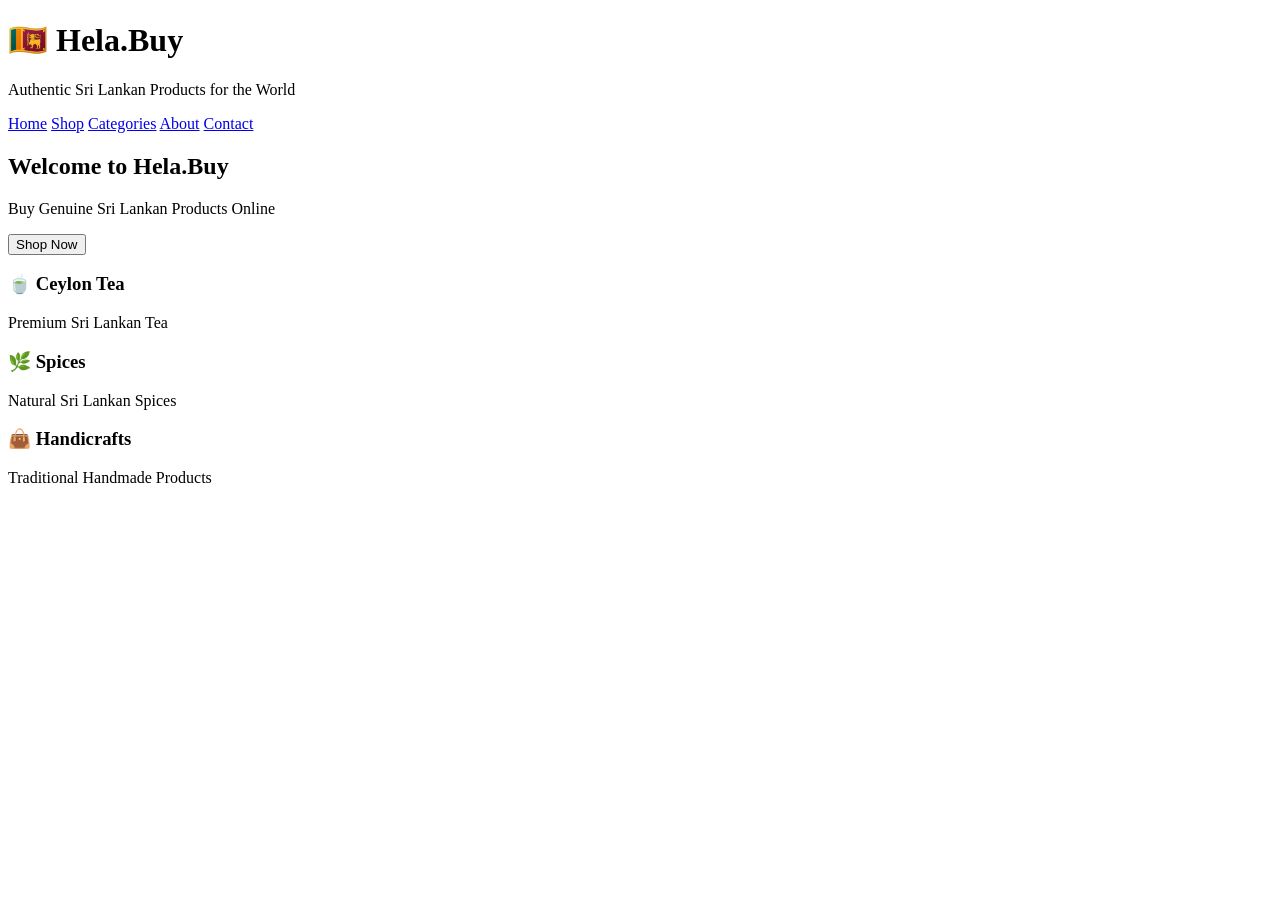
==== index.html @ 4f7c3ec6 "Create index.html" ====
<!DOCTYPE html>
<html lang="en">
<head>
<meta charset="UTF-8">
<meta name="viewport" content="width=device-width, initial-scale=1.0">
<title>Hela.Buy</title>
<link rel="stylesheet" href="style.css">
</head>

<body>

<header>
<h1>🇱🇰 Hela.Buy</h1>
<p>Authentic Sri Lankan Products for the World</p>
</header>

<nav>
<a href="#">Home</a>
<a href="#">Shop</a>
<a href="#">Categories</a>
<a href="#">About</a>
<a href="#">Contact</a>
</nav>

<section class="hero">
<h2>Welcome to Hela.Buy</h2>
<p>Buy Genuine Sri Lankan Products Online</p>
<button>Shop Now</button>
</section>

<section class="products">

<div class="card">
<h3>🍵 Ceylon Tea</h3>
<p>Premium Sri Lankan Tea</p>
</div>

<div class="card">
<h3>🌿 Spices</h3>
<p>Natural Sri Lankan Spices</p>
</div>

<div class="card">
<h3>👜 Handicrafts</h3>
<p>Traditional Handmade Products</p>
</div>

<div class="card">
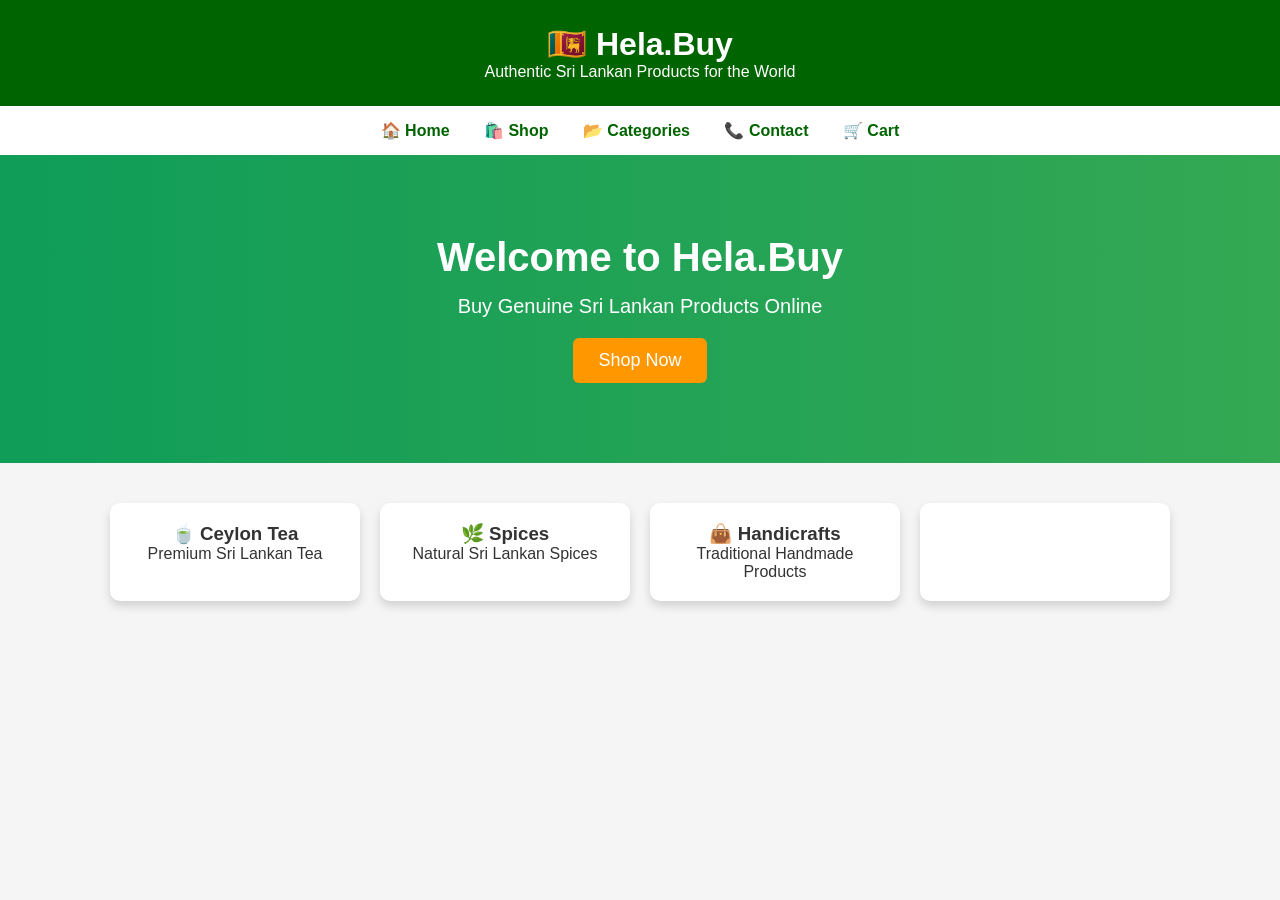
==== commit 5aa32145: "Update index.html" ====
--- a/index.html
+++ b/index.html
@@ -15,11 +15,11 @@
 </header>
 
 <nav>
-<a href="#">Home</a>
-<a href="#">Shop</a>
-<a href="#">Categories</a>
-<a href="#">About</a>
-<a href="#">Contact</a>
+  <a href="#">🏠 Home</a>
+  <a href="#">🛍️ Shop</a>
+  <a href="#">📂 Categories</a>
+  <a href="#">📞 Contact</a>
+  <a href="#">🛒 Cart</a>
 </nav>
 
 <section class="hero">
--- a/style.css
+++ b/style.css
@@ -0,0 +1,93 @@
+*{
+    margin:0;
+    padding:0;
+    box-sizing:border-box;
+}
+
+body{
+    font-family:Arial, sans-serif;
+    background:#f5f5f5;
+    color:#333;
+}
+
+header{
+    background:#006400;
+    color:white;
+    text-align:center;
+    padding:25px;
+}
+
+nav{
+    background:#ffffff;
+    padding:15px;
+    text-align:center;
+    box-shadow:0 2px 5px rgba(0,0,0,0.1);
+}
+
+nav a{
+    color:#006400;
+    text-decoration:none;
+    margin:15px;
+    font-weight:bold;
+}
+
+.hero{
+    background:linear-gradient(to right,#0f9d58,#34a853);
+    color:white;
+    text-align:center;
+    padding:80px 20px;
+}
+
+.hero h2{
+    font-size:40px;
+    margin-bottom:15px;
+}
+
+.hero p{
+    font-size:20px;
+    margin-bottom:20px;
+}
+
+button{
+    background:#ff9800;
+    color:white;
+    border:none;
+    padding:12px 25px;
+    border-radius:6px;
+    font-size:18px;
+    cursor:pointer;
+}
+
+button:hover{
+    background:#e68900;
+}
+
+.products{
+    display:flex;
+    flex-wrap:wrap;
+    justify-content:center;
+    gap:20px;
+    padding:40px;
+}
+
+.card{
+    background:white;
+    width:250px;
+    padding:20px;
+    border-radius:10px;
+    text-align:center;
+    box-shadow:0 5px 10px rgba(0,0,0,0.15);
+}
+
+.card:hover{
+    transform:scale(1.05);
+    transition:0.3s;
+}
+
+footer{
+    background:#006400;
+    color:white;
+    text-align:center;
+    padding:20px;
+    margin-top:30px;
+}
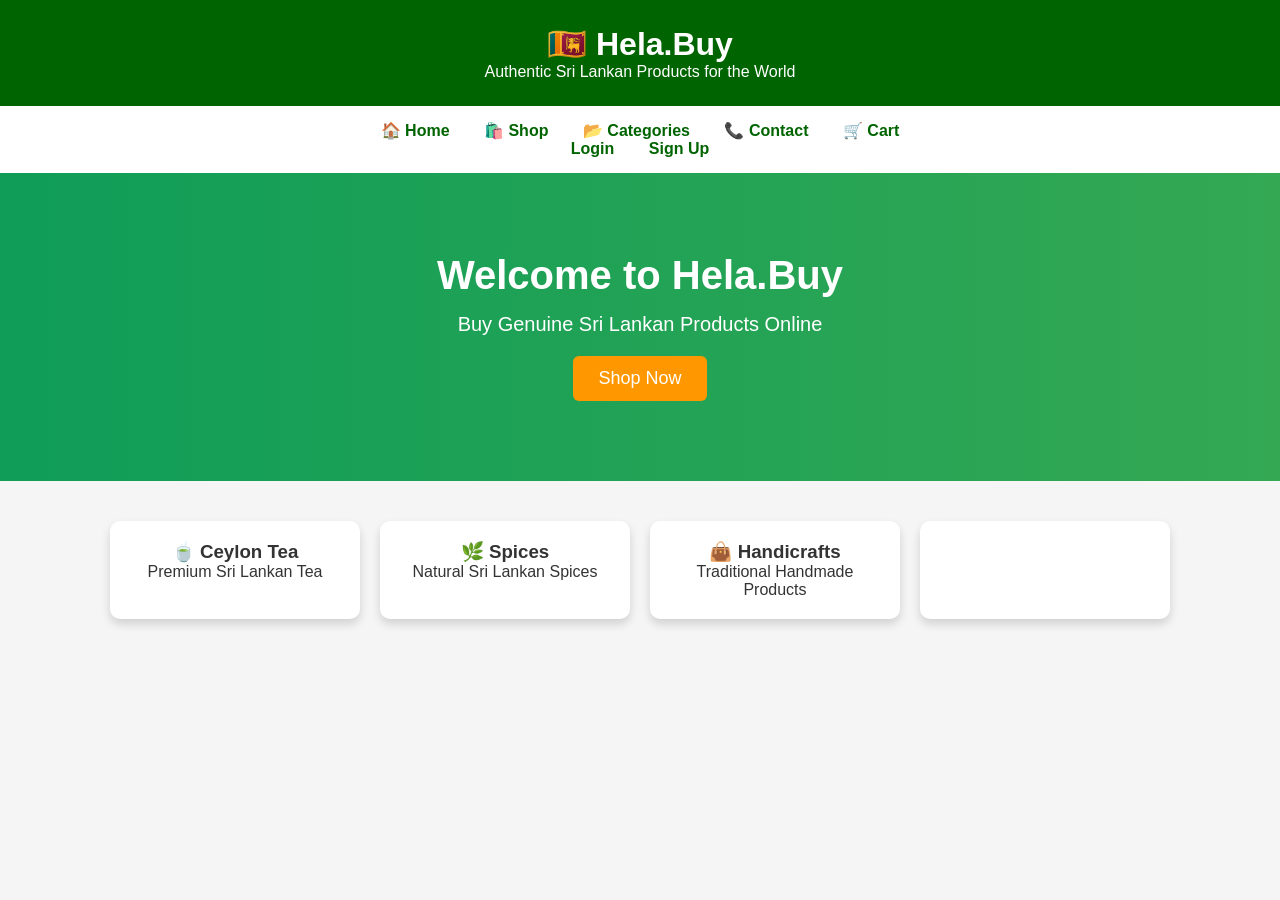
==== commit 816f8e7e: "Update index.html" ====
--- a/index.html
+++ b/index.html
@@ -20,6 +20,11 @@
   <a href="#">📂 Categories</a>
   <a href="#">📞 Contact</a>
   <a href="#">🛒 Cart</a>
+
+  <div class="auth-buttons">
+    <a href="#" class="login-btn">Login</a>
+    <a href="#" class="signup-btn">Sign Up</a>
+  </div>
 </nav>
 
 <section class="hero">
--- a/style.css
+++ b/style.css
@@ -91,3 +91,33 @@
     padding:20px;
     margin-top:30px;
 }
+.login-box{
+    width:320px;
+    margin:50px auto;
+    background:white;
+    padding:25px;
+    border-radius:10px;
+    text-align:center;
+    box-shadow:0 0 10px rgba(0,0,0,0.2);
+}
+
+.login-box input{
+    width:90%;
+    padding:10px;
+    border:1px solid #ccc;
+    border-radius:5px;
+}
+
+.login-box button{
+    width:95%;
+    padding:12px;
+    background:#0a8f4d;
+    color:white;
+    border:none;
+    border-radius:5px;
+    cursor:pointer;
+}
+
+.login-box button:hover{
+    background:#08753f;
+}
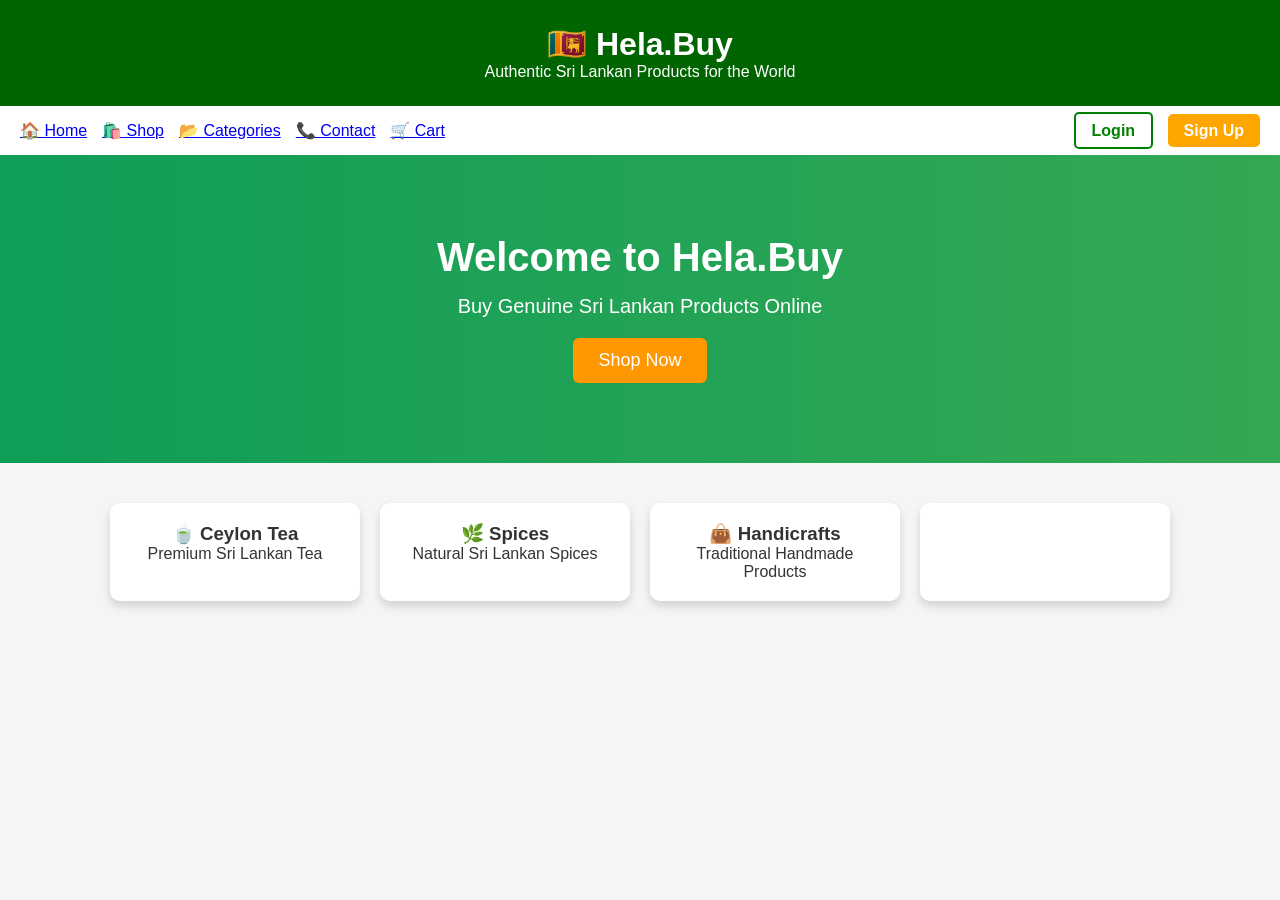
==== commit 9907ed6c: "Update index.html" ====
--- a/index.html
+++ b/index.html
@@ -7,7 +7,7 @@
 <link rel="stylesheet" href="style.css">
 </head>
 
-<body>
+<body> <script type="module" src="script.js"></script>
 
 <header>
 <h1>🇱🇰 Hela.Buy</h1>
--- a/style.css
+++ b/style.css
@@ -19,15 +19,17 @@
 
 nav{
     background:#ffffff;
-    padding:15px;
-    text-align:center;
-    box-shadow:0 2px 5px rgba(0,0,0,0.1);
+    padding:15px 20px;
+    display:flex;
+    align-items:center;
+    flex-wrap:wrap;
+    gap:10px;
+}
 }
 
 nav a{
     color:#006400;
     text-decoration:none;
-    margin:15px;
     font-weight:bold;
 }
 
@@ -121,3 +123,62 @@
 .login-box button:hover{
     background:#08753f;
 }
+
+.auth-buttons {
+    float: right;
+}
+
+.login-btn,
+.signup-btn {
+    text-decoration: none;
+    padding: 8px 16px;
+    margin-left: 10px;
+    border-radius: 5px;
+    font-weight: bold;
+}
+
+.login-btn {
+    background: white;
+    color: green;
+    border: 2px solid green;
+}
+
+.signup-btn {
+    background: orange;
+    color: white;
+}
+
+.auth-buttons {
+    float: right;
+}
+
+.login-btn,
+.signup-btn {
+    text-decoration: none;
+    padding: 8px 16px;
+    margin-left: 10px;
+    border-radius: 5px;
+    font-weight: bold;
+}
+
+.login-btn {
+    background: white;
+    color: green;
+    border: 2px solid green;
+}
+
+.signup-btn {
+    background: orange;
+    color: white;
+}
+nav{
+    display:flex;
+    justify-content:center;
+    align-items:center;
+    flex-wrap:wrap;
+    gap:15px;
+}
+
+.auth-buttons{
+    margin-left:auto;
+}
